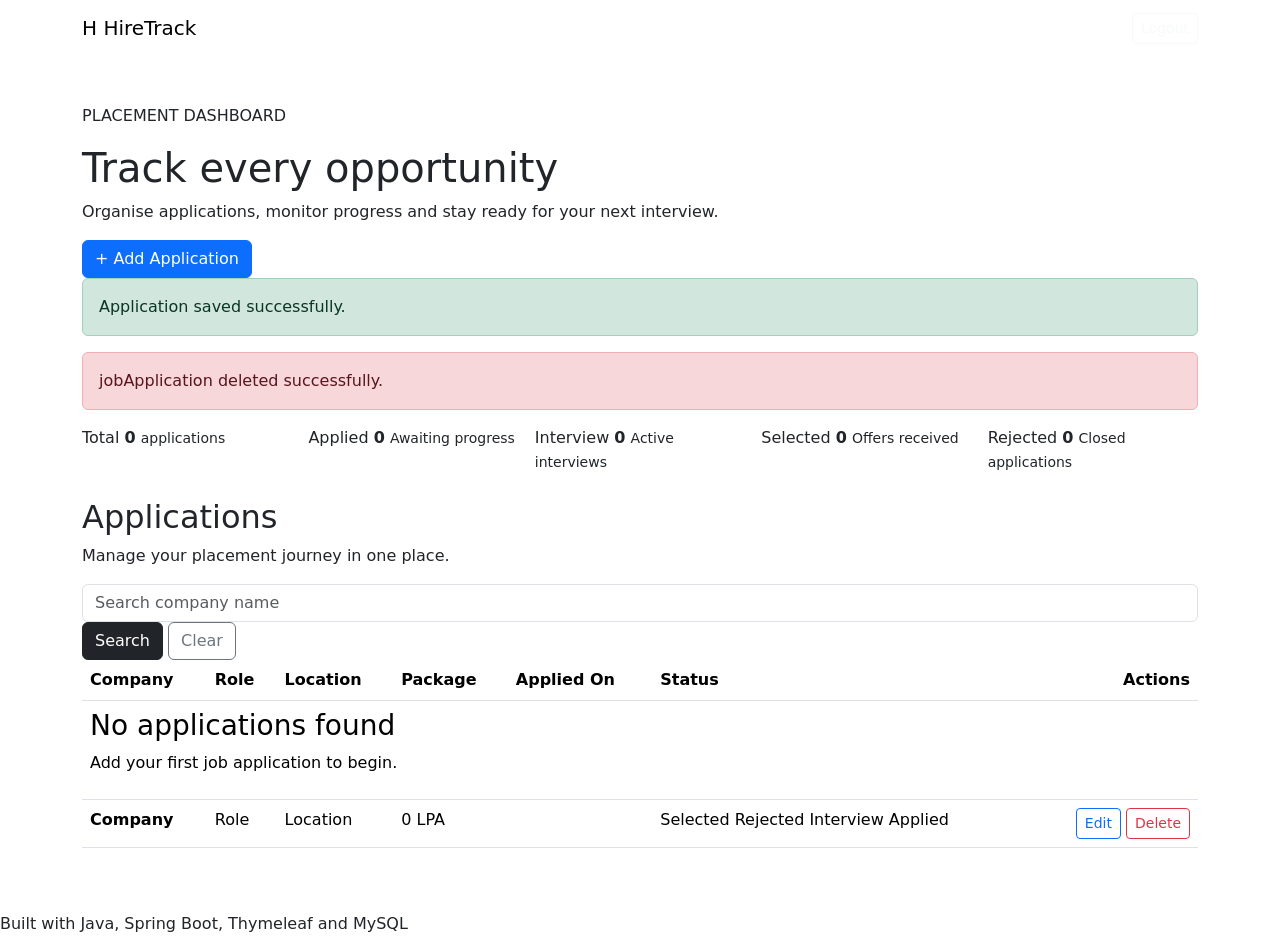
==== src/main/resources/templates/index.html @ 00e078dd "Build secure HireTrack application" ====
<!DOCTYPE html>
<html lang="en" xmlns:th="http://www.thymeleaf.org">
    <script th:src="@{/js/theme.js}" defer></script>
<head>
    <meta charset="UTF-8">
    <meta name="viewport"
          content="width=device-width, initial-scale=1.0">

    <title>HireTrack Dashboard</title>

    <link href="https://cdn.jsdelivr.net/npm/bootstrap@5.3.8/dist/css/bootstrap.min.css"
          rel="stylesheet">

    <link rel="stylesheet" th:href="@{/css/style.css}">
</head>

<body>

<nav class="navbar app-navbar">
    <div class="container">
        <a class="navbar-brand" th:href="@{/}">
            <span class="brand-logo">H</span>
            HireTrack
        </a>
        <div class="d-flex align-items-center gap-3">
    <span class="navbar-text text-white"
          th:text="${userEmail}">
        user@example.com
    </span>

    <form th:action="@{/logout}"
          method="post"
          class="m-0">
        <button type="submit"
                class="btn btn-sm btn-outline-light">
            Logout
        </button>
    </form>
</div>

    </div>
</nav>

<main class="container py-5">

    <section class="hero-section">
        <div>
            <p class="eyebrow">PLACEMENT DASHBOARD</p>
            <h1>Track every opportunity</h1>
            <p class="hero-text">
                Organise applications, monitor progress and
                stay ready for your next interview.
            </p>
        </div>

        <a class="btn btn-primary add-button"
           th:href="@{/applications/new}">
            + Add Application
        </a>
    </section>

    <div class="alert alert-success"
         th:if="${param.saved != null}">
        Application saved successfully.
    </div>

    <div class="alert alert-danger"
         th:if="${param.deleted != null}">
        jobApplication deleted successfully.
    </div>

    <section class="row g-3 mb-4">

        <div class="col-md-6 col-xl">
            <div class="metric-card metric-total">
                <span>Total</span>
                <strong th:text="${totalCount}">0</strong>
                <small>applications</small>
            </div>
        </div>

        <div class="col-md-6 col-xl">
            <div class="metric-card metric-applied">
                <span>Applied</span>
                <strong th:text="${appliedCount}">0</strong>
                <small>Awaiting progress</small>
            </div>
        </div>

        <div class="col-md-6 col-xl">
            <div class="metric-card metric-interview">
                <span>Interview</span>
                <strong th:text="${interviewCount}">0</strong>
                <small>Active interviews</small>
            </div>
        </div>

        <div class="col-md-6 col-xl">
            <div class="metric-card metric-selected">
                <span>Selected</span>
                <strong th:text="${selectedCount}">0</strong>
                <small>Offers received</small>
            </div>
        </div>

        <div class="col-md-6 col-xl">
            <div class="metric-card metric-rejected">
                <span>Rejected</span>
                <strong th:text="${rejectedCount}">0</strong>
                <small>Closed applications</small>
            </div>
        </div>

    </section>

    <section class="content-panel">

        <div class="panel-heading">
            <div>
                <h2>Applications</h2>
                <p>Manage your placement journey in one place.</p>
            </div>

            <form class="search-form"
                  th:action="@{/}"
                  method="get">

                <input class="form-control"
                       type="search"
                       name="keyword"
                       th:value="${keyword}"
                       placeholder="Search company name">

                <button class="btn btn-dark" type="submit">
                    Search
                </button>

                <a class="btn btn-outline-secondary"
                   th:href="@{/}">
                    Clear
                </a>
            </form>
        </div>

        <div class="table-responsive">
            <table class="table jobApplication-table">

                <thead>
                <tr>
                    <th>Company</th>
                    <th>Role</th>
                    <th>Location</th>
                    <th>Package</th>
                    <th>Applied On</th>
                    <th>Status</th>
                    <th class="text-end">Actions</th>
                </tr>
                </thead>

                <tbody>

                <tr th:if="${#lists.isEmpty(applications)}">
                    <td colspan="7" class="empty-state">
                        <h3>No applications found</h3>
                        <p>Add your first job application to begin.</p>
                    </td>
                </tr>

                <tr th:each="jobApplication : ${applications}">
                    <td>
                        <strong th:text="${jobApplication.companyName}">
                            Company
                        </strong>
                    </td>

                    <td th:text="${jobApplication.jobRole}">
                        Role
                    </td>

                    <td th:text="${jobApplication.location}">
                        Location
                    </td>

                    <td th:text="${jobApplication.packageLpa + ' LPA'}">
                        0 LPA
                    </td>

                    <td th:text="${jobApplication.applicationDate}"></td>
                    <td th:switch="${jobApplication.status}">
                        <span th:case="'Selected'"
                              class="status-pill status-selected">
                            Selected
                        </span>

                        <span th:case="'Rejected'"
                              class="status-pill status-rejected">
                            Rejected
                        </span>

                        <span th:case="'Interview'"
                              class="status-pill status-interview">
                            Interview
                        </span>

                        <span th:case="*"
                              class="status-pill status-applied"
                              th:text="${jobApplication.status}">
                            Applied
                        </span>
                    </td>

                    <td class="text-end action-buttons">
                        <a class="btn btn-sm btn-outline-primary"
                           th:href="@{/applications/edit/{id}
                                    (id=${jobApplication.id})}">
                            Edit
                        </a>

                        <form class="d-inline"
                              method="post"
                              th:action="@{/applications/delete/{id}
                                         (id=${jobApplication.id})}"
                              onsubmit="return confirm(
                                  'Delete this jobApplication?'
                              )">

                            <button type="submit"
                                    class="btn btn-sm btn-outline-danger">
                                Delete
                            </button>
                        </form>
                    </td>
                </tr>

                </tbody>
            </table>
        </div>

    </section>
</main>

<footer>
    Built with Java, Spring Boot, Thymeleaf and MySQL
</footer>

</body>
</html>
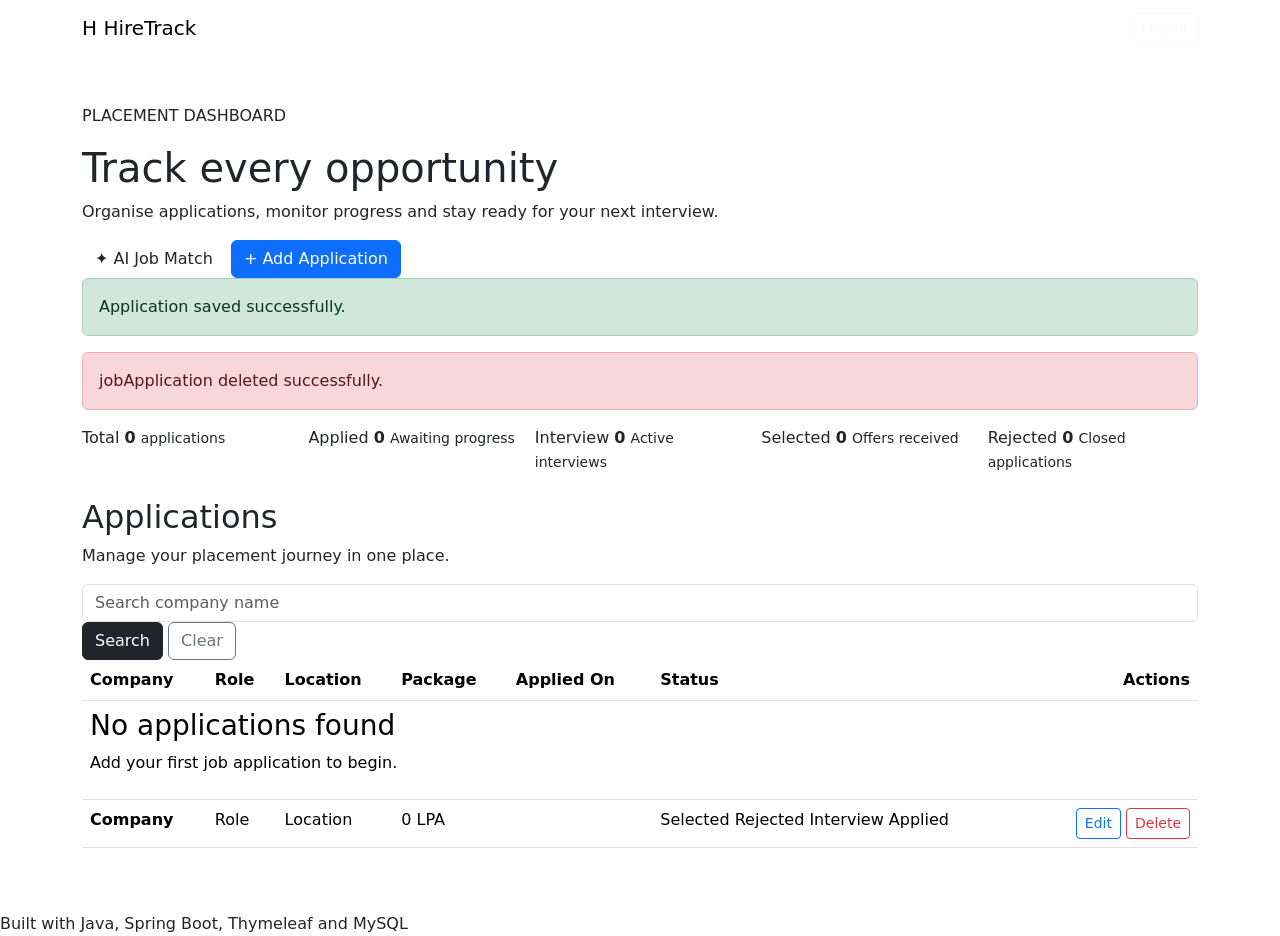
==== commit fd778b9f: "Add NLP-powered AI job fit analyzer" ====
--- a/src/main/resources/templates/index.html
+++ b/src/main/resources/templates/index.html
@@ -53,10 +53,20 @@
             </p>
         </div>
 
-        <a class="btn btn-primary add-button"
-           th:href="@{/applications/new}">
-            + Add Application
-        </a>
+        <div class="hero-actions">
+
+    <a th:href="@{/ai-match}"
+       class="btn ai-feature-button">
+        ✦ AI Job Match
+    </a>
+
+    <!-- Keep your existing Add Application link here -->
+    <a th:href="@{/applications/new}"
+       class="btn btn-primary">
+        + Add Application
+    </a>
+
+</div>
     </section>
 
     <div class="alert alert-success"
